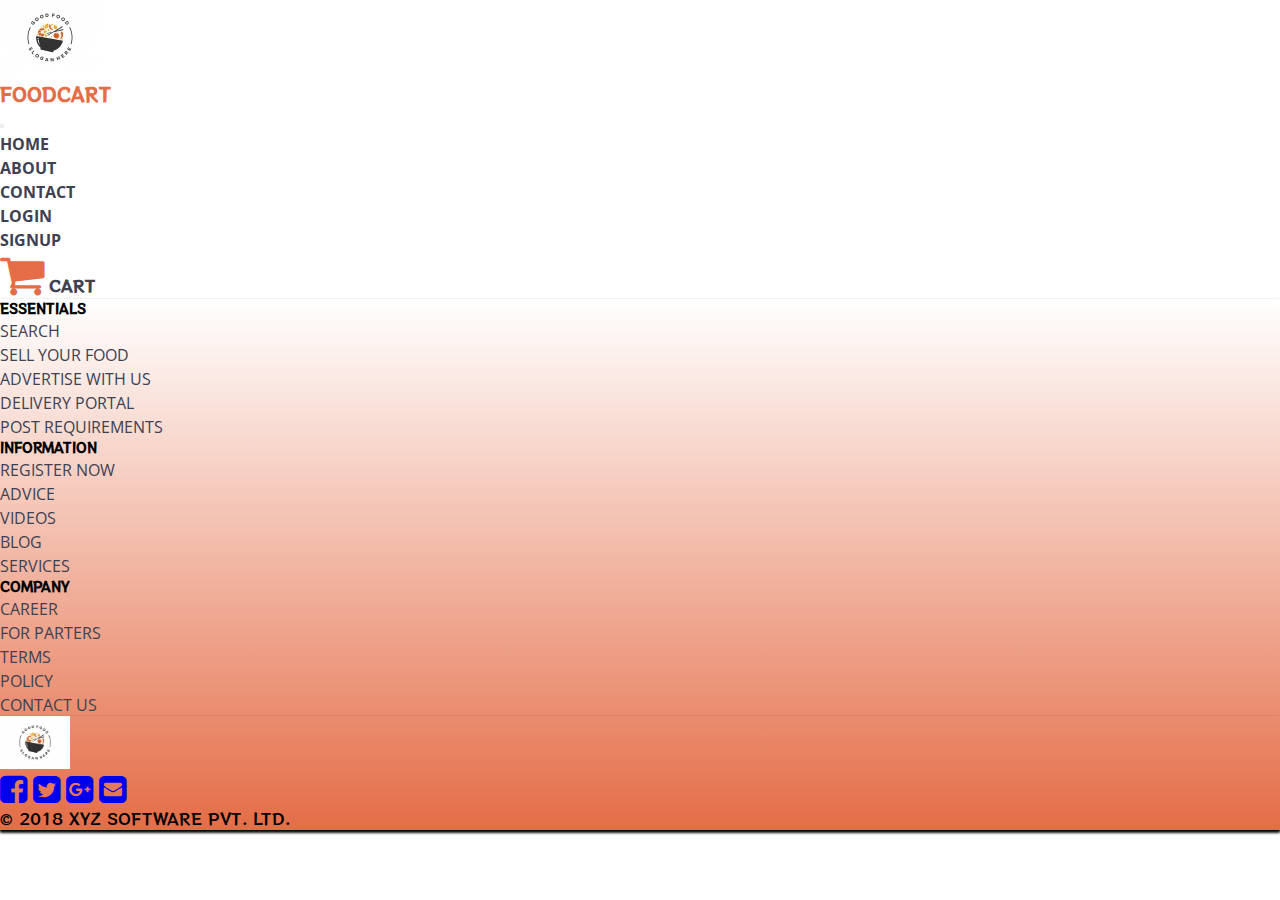
==== cart-page.html @ 47a766a9 "first version of foodCart" ====
<!DOCTYPE html>
<html lang="en">

<head>
  <meta charset="UTF-8">
  <meta http-equiv="X-UA-Compatible" content="IE=edge">
  <meta name="viewport" content="width=device-width, initial-scale=1.0">
  <title>AjaProFoodCart-Live to Eat</title>
  <link rel="stylesheet" href="listings-page.css">
  <link rel="preconnect" href="https://fonts.gstatic.com">

  <link rel="stylesheet" href="https://cdnjs.cloudflare.com/ajax/libs/font-awesome/4.7.0/css/font-awesome.min.css">
  <link rel="stylesheet" href="https://cdn.jsdelivr.net/npm/bootstrap@4.6.0/dist/css/bootstrap.min.css"
    integrity="sha384-B0vP5xmATw1+K9KRQjQERJvTumQW0nPEzvF6L/Z6nronJ3oUOFUFpCjEUQouq2+l" crossorigin="anonymous">
  <link href="https://cdn.jsdelivr.net/npm/bootstrap@5.0.0-beta2/dist/css/bootstrap.min.css" rel="stylesheet"
    integrity="sha384-BmbxuPwQa2lc/FVzBcNJ7UAyJxM6wuqIj61tLrc4wSX0szH/Ev+nYRRuWlolflfl" crossorigin="anonymous">
</head>

<body>
  <!--header div section start-->

  <!--header-->
  <nav class="navbar navbar-expand-lg navbar-light  shadow">
    <div class="container-fluid ">
      <!--header-logo-->
      <div class="navbar-brand d-flex justify-content-between align-items-center">
        <a href="listings-page.html" class="logo"><img src="./assets/ajapro1.jpg" width="100px"></a>
        <h3 id="app-title">FoodCart</h3>
      </div>


      <!-- header-navbar -->

      <button class="navbar-toggler" type="button" data-bs-toggle="collapse" data-bs-target="#navbarNav"
        aria-controls="navbarNav" aria-expanded="false" aria-label="Toggle navigation">
        <span class="navbar-toggler-icon"></span>
      </button>



      <div class="collapse navbar-collapse" id="navbarNav">
        <ul class="navbar-nav ml-auto">

          <li class="nav-item">
            <a class="nav-link active" aria-current="page" href="#">Home</a>
          </li>
          <li class="nav-item">
            <a class="nav-link" href="#">About</a>
          </li>
          <li class="nav-item">
            <a class="nav-link" href="#">Contact</a>
          </li>
          <li class="nav-item">
            <a class="nav-link" href="#">Login</a>
          </li>
          <li class="nav-item">
            <a class="nav-link" href="#">SignUp</a>
          </li>
        </ul>
      </div>

      <!-- header-cart -->

      <div class="col-2 d-flex justify-content-end align-items-center ml-5">
        <a class="cart-logo d-flex align-items-center" href="#">
          <span><i class="fa-3x fa fa-shopping-cart"></i></span>
          <span class="text-cart">Cart</span>
        </a>
      </div>
    </div>
  </nav>
  <!--Header-End-->


  <!--Main-Div-->
  <div class="container mt-4">
    <div class="row">
      

      <!--side-navbar-ends-->


      <!--main div logic starts-->
      
          

      <!-- main div logic ends-->
    </div>

  </div>


  <!--Main div ends-->

  <!--footer-starts-->
  <div class="container-fluid m-4 border footer shadow">
    <div class="row footer-top pt-3">
      <div class="col-xs-12 col-sm-4 pl-5 footers-one">
        <h5 class="pl-4">Essentials</h5>
        <ul>
          <li><a href="maintenance.html">Search</a></li>
          <li><a href="contact.html">Sell your Food</a></li>
          <li><a href="about.html">Advertise with us</a></li>
          <li><a href="about.html">Delivery Portal</a></li>
          <li><a href="about.html">Post Requirements</a></li>
        </ul>
      </div>
      <div class="col-xs-12 col-sm-4 pl-5 footers-two">
        <h5 class="pl-4">Information</h5>
        <ul>
          <li><a href="maintenance.html">Register Now</a></li>
          <li><a href="contact.html">Advice</a></li>
          <li><a href="about.html">Videos</a></li>
          <li><a href="about.html">Blog</a></li>
          <li><a href="about.html">Services</a></li>
        </ul>
      </div>
      <div class="col-xs-12 col-sm-4 pl-5 footers-three ml-auto">
        <h5 class="pl-4">Company</h5>
        <ul>
          <li><a href="maintenance.html">Career</a></li>
          <li><a href="about.html">For Parters</a></li>
          <li><a href="about.html">Terms</a></li>
          <li><a href="about.html">Policy</a></li>
          <li><a href="contact.html">Contact Us</a></li>
        </ul>
      </div>
    </div>
    <div class="row footer-bottom shadow">
      <div class="d-flex justify-content-around align-items-center">
        <a href="#" class=""><img src="./assets/ajapro1.jpg" width="70px"></a>

        <div class="social-icons">
          <a href="https://www.facebook.com/"><i id="social-fb" class="fa fa-facebook-square fa-2x social"></i></a>
          <a href="https://twitter.com/"><i id="social-tw" class="fa fa-twitter-square fa-2x social"></i></a>
          <a href="https://plus.google.com/"><i id="social-gp" class="fa fa-google-plus-square fa-2x social"></i></a>
          <a href="mailto:bootsnipp@gmail.com"><i id="social-em" class="fa fa-envelope-square fa-2x social"></i></a>
        </div>

        <div class="copy-right">
          <p class="text-muted">© 2018 xyz Software Pvt. Ltd.</p>
        </div>
      </div>
    </div>
  </div>
  <!--footer-ends-->






  <!--Script tag-->

  <script src="https://cdn.jsdelivr.net/npm/@popperjs/core@2.6.0/dist/umd/popper.min.js"
    integrity="sha384-KsvD1yqQ1/1+IA7gi3P0tyJcT3vR+NdBTt13hSJ2lnve8agRGXTTyNaBYmCR/Nwi"
    crossorigin="anonymous"></script>
  <script src="https://cdn.jsdelivr.net/npm/bootstrap@5.0.0-beta2/dist/js/bootstrap.min.js"
    integrity="sha384-nsg8ua9HAw1y0W1btsyWgBklPnCUAFLuTMS2G72MMONqmOymq585AcH49TLBQObG"
    crossorigin="anonymous"></script>

  <script type="text/javascript" src="landing-page.js"></script>
</body>

</html>
---- listings-page.css ----
@import url("https://fonts.googleapis.com/css2?family=RocknRoll+One&display=swap");
@import url("https://fonts.googleapis.com/css2?family=Open+Sans:wght@300;400&display=swap");
* {
  margin: 0;
  padding: 0;
  -webkit-box-sizing: border-box;
          box-sizing: border-box;
  font-family: "RocknRoll One", sans-serif;
  text-transform: uppercase;
}

html {
  scroll-behavior: smooth;
}

body {
  overflow-x: hidden;
}

a {
  text-decoration: none;
}

li {
  list-style-type: none;
}

.shadow {
  -webkit-box-shadow: 0px 2px 3px;
          box-shadow: 0px 2px 3px;
}

#app-title {
  color: #e46d47;
}

.cart-logo {
  text-decoration: none;
}

.cart-logo .fa-shopping-cart {
  color: #e46d47;
}

.cart-logo .text-cart {
  color: #3d4152;
}

.cart-logo:hover {
  text-decoration: none;
}

.cart-logo:hover .text-cart {
  color: #e46d47;
}

div ul {
  list-style-type: none;
}

div ul li {
  margin-right: 24px;
}

div ul li a {
  color: #3d4152 !important;
  text-decoration: none;
}

div ul li a:hover {
  color: #e46d47 !important;
  text-decoration: none;
}

.navbar-toggler {
  cursor: pointer !important;
}

.navbar-toggler:hover {
  color: #e46d47;
}

.carousels {
  width: 100%;
  height: 450px;
}

.carousel-item img {
  width: 100%;
  height: 400px;
}

nav #ajapro {
  color: #e46d47;
}

nav a {
  font-family: "Open Sans", sans-serif !important;
  color: #3d4152;
  font-weight: bold;
}

nav a:hover {
  color: #e46d47;
}

.card .btn-outline {
  color: #e46d47;
  -webkit-box-shadow: 1px 1px 3px #aad8aa;
          box-shadow: 1px 1px 3px #aad8aa;
}

.card:hover {
  -webkit-box-shadow: 2px 2px 2px 3px #e46d47;
          box-shadow: 2px 2px 2px 3px #e46d47;
}

.card .btn-outline:hover {
  border-color: #e46d47;
  color: #e46d47;
}

.footer {
  background: -webkit-gradient(linear, left top, left bottom, from(white), to(#e46d47));
  background: linear-gradient(to bottom, white, #e46d47);
}

.footer a {
  font-family: "Open Sans", sans-serif !important;
}
/*# sourceMappingURL=listings-page.css.map */
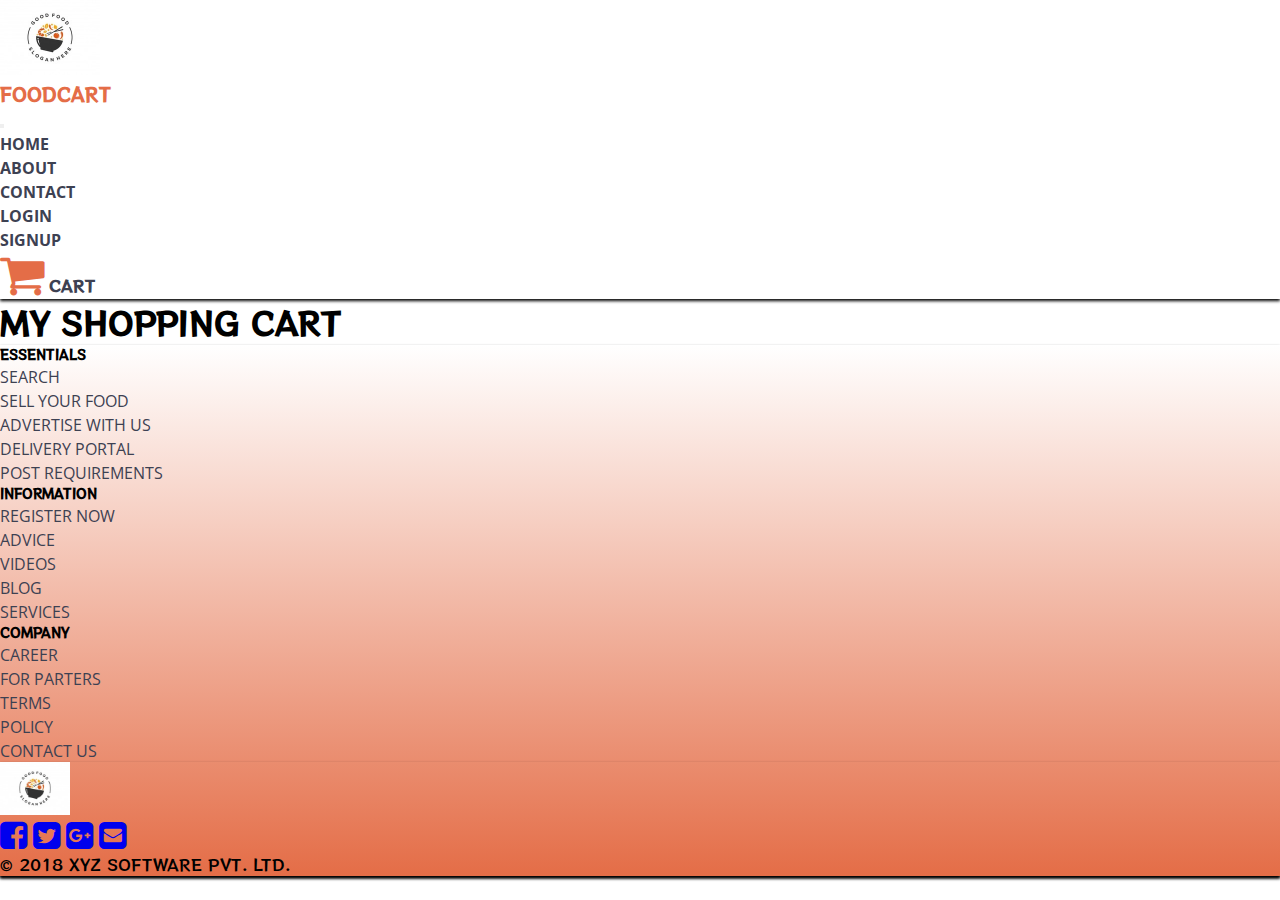
==== commit 8cdb1952: "changes done in listing(responsive) landing(fetch-review) cart-page" ====
--- a/cart-page.html
+++ b/cart-page.html
@@ -73,21 +73,33 @@
 
 
   <!--Main-Div-->
-  <div class="container mt-4">
+  <div class="vh-100 container mt-4">
     <div class="row">
-      
+      <div class="col-sm-12">
+        <h1 id="h1">My Shopping Cart</h1>
+      </div>
 
-      <!--side-navbar-ends-->
+      <div class="row">
+        <div class="col-sm-7" id="carts">
 
+        </div>
+        <div class="col-sm-5" id="priceDetails">
 
-      <!--main div logic starts-->
-      
-          
+        </div>
+      </div>
 
-      <!-- main div logic ends-->
     </div>
 
   </div>
+
+  <!--side-navbar-ends-->
+
+
+  <!--main div logic starts-->
+
+
+
+  <!-- main div logic ends-->
 
 
   <!--Main div ends-->
@@ -159,7 +171,7 @@
     integrity="sha384-nsg8ua9HAw1y0W1btsyWgBklPnCUAFLuTMS2G72MMONqmOymq585AcH49TLBQObG"
     crossorigin="anonymous"></script>
 
-  <script type="text/javascript" src="landing-page.js"></script>
+  <script type="text/javascript" src="cart-page.js"></script>
 </body>
 
 </html>